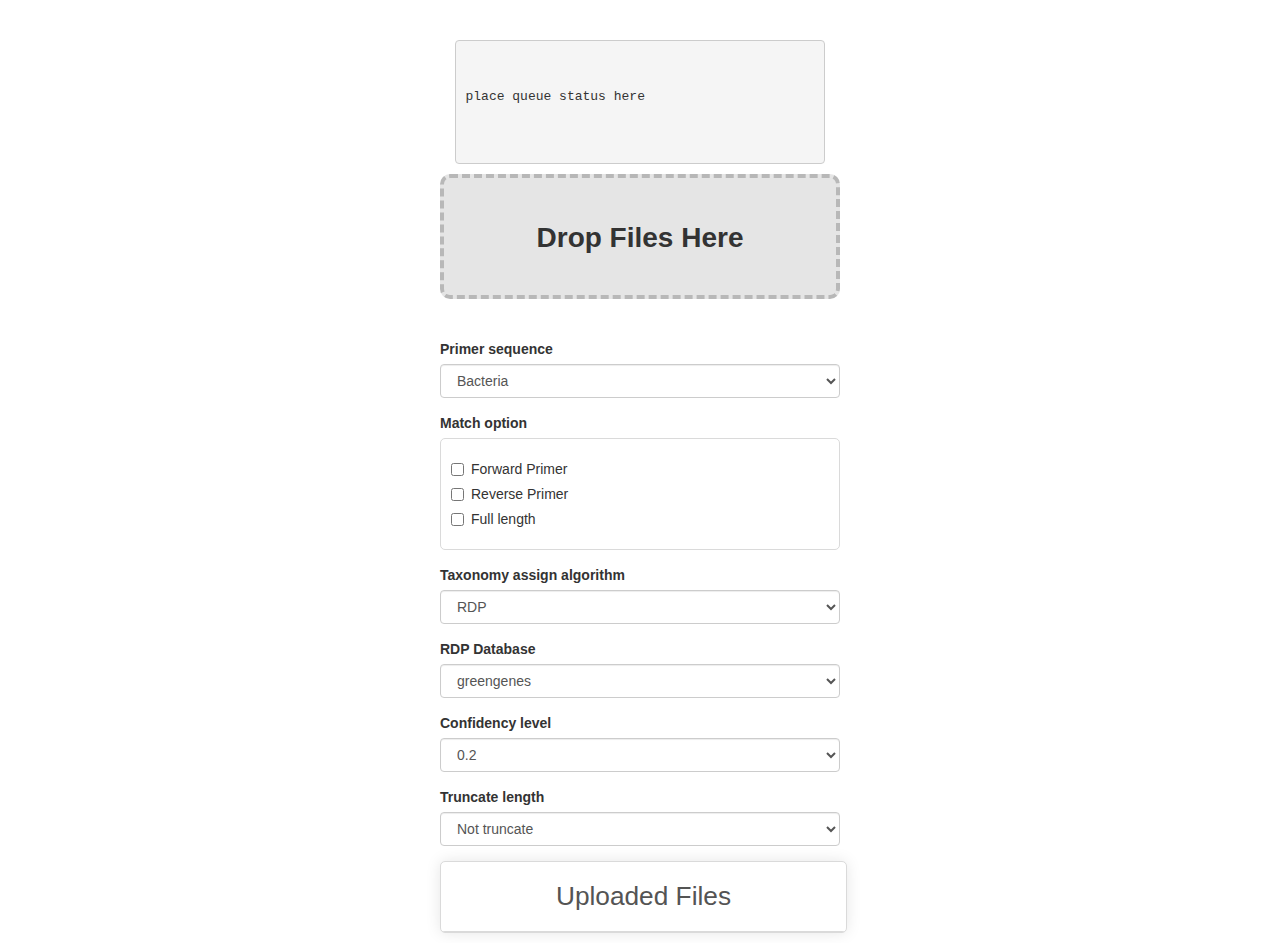
==== index.html @ fdf020f5 "iniital commit" ====
<html>
<head>
    <meta charset="UTF-8">
    <meta name="viewport" content="width=device-width, initial-scale=1">
    <link rel="icon" href="./favicon.ico" type="image/x-icon" />
    <script src="https://code.jquery.com/jquery-3.2.1.js"></script>
    <script src="./filetransfer.js"></script>
    <script src="https://maxcdn.bootstrapcdn.com/bootstrap/3.3.2/js/bootstrap.min.js"></script>
    <link rel="stylesheet" href="https://maxcdn.bootstrapcdn.com/bootstrap/3.3.2/css/bootstrap.min.css">
    <link rel="stylesheet" type="text/css" href="style.css" />
    <title>Taxonomy assignment queue</title>
</head>
<body>
    <br><br>
    
    <div class="container">
        <pre><code>
            <p>place queue status here</p>
        </code></pre>
    </div>

    <div class="container">
        <!-- Drop files here container -->
        <div class="row">
            <div id="drop-files" ondragover="return false"> <!-- ondragover for firefox -->
                Drop Files Here
            </div>
        </div>

        <br>

        <!-- Fwd, Bwd primer seq selection -->
        <div class="row">
            <form id="optionForm" name="optionForm" role="form">

                <div class="form-group">
                    <label for="select">Primer sequence</label>
                    <select name="primerseq" class="form-control">
                        <option selected="selected" value="Bacteria">Bacteria</option>
                        <option value="Archaea">Archaea</option>
                        <option value="Prokaryotes">Prokaryotes</option>
                    </select>
                </div>

                <div class="form-group">
                    <label for="match-option">Match option</label>
                    <div class="checkbox-group">
                        <div class="checkbox">
                            <label>
                              <input type="checkbox" id="checkFwd" name="checkFwd" value="fwdp">
                              Forward Primer
                            </label>
                        </div>
                        <div class="checkbox">
                            <label>
                              <input type="checkbox" id="checkRev" name="checkRev" value="revp">
                              Reverse Primer
                            </label>
                        </div>
                        <div class="checkbox">
                            <label>
                              <input type="checkbox" id="checkFull" name="checkFull" value="fl">
                              Full length
                            </label>
                        </div>
                    </div>
                </div>

                <div class="form-group">
                    <label for="select">Taxonomy assign algorithm</label>
                    <select name="taxalg" class="form-control">
                        <option selected="selected" value="RDP">RDP</option>
                        <option value="BLAST">BLAST</option>
                    </select>
                </div>

                <div class="form-group">
                    <label for="select">RDP Database</label>
                    <select name="rdpdb" class="form-control">
                        <option selected="selected" value="greengenes">greengenes</option>
                        <option value="silva">silva</option>
                        <option value="unite">unite</option>
                    </select>
                </div>

                <div class="form-group">
                    <label for="select">Confidency level</label>
                    <select name="conflevel" class="form-control">
                        <option value="0.9">0.9</option>
                        <option value="0.8">0.8</option>
                        <option value="0.7">0.7</option>
                        <option value="0.6">0.6</option>
                        <option value="0.5">0.5</option>
                        <option value="0.4">0.4</option>
                        <option value="0.3">0.3</option>
                        <option selected="selected" value="0.2">0.2</option>
                        <option value="0.1">0.1</option>
                    </select>
                </div>

                <div class="form-group">
                    <label for="select">Truncate length</label>
                    <select name="trlen" class="form-control">
                        <option selected="selected" value="nt">Not truncate</option>
                        <option value="200">200bp</option>
                        <option value="250">250bp</option>
                    </select>
                </div>
            </form>
        </div>

        <!-- Upload button -->
        <div class="row">
            <div id="uploaded-holder">
                <div id="dropped-files">
                    <div id="upload-button">
                        <a href="#" class="upload"><i class="ss-upload"> </i> Upload!</a>
                        <a href="#" class="delete"><i class="ss-delete"> </i></a>
                        <span>0 Files</span>
                    </div>
                </div>
                <div id="extra-files">
                    <div class="number">
                        0
                    </div>
                    <div id="file-list">
                        <ul></ul>
                    </div>
                </div>
            </div>
        </div>
         
         
        <div class="row">
            <div id="loading">
                <div id="loading-bar">
                    <div class="loading-color"> </div>
                </div>
                <div id="loading-content">Uploading file.jpg</div>
            </div>
        </div>

        <div class="row">
            <div id="result-link">
                <span></span>
            </div>
        </div>
         
        <!-- Uploaded files box -->
        <div class="row">
            <div id="file-name-holder">
                <ul id="uploaded-files">
                    <h1>Uploaded Files</h1>
                </ul>
            </div>
        </div>
    </div>

</body>
</html>
---- style.css ----
body {
	background: #fff;
	
	font-family: Arial, sans-serif;
	padding: 0; margin: 0;
}

.content {
	padding: 20px;
}

.container {
	max-width: 400px;
}

#drop-files {
	width: 400px;
	height: 125px;
	background: rgba(0,0,0,0.1);
	border-radius: 10px;
	border: 4px dashed rgba(0,0,0,0.2);
	padding: 40px 0 0 0;
	text-align: center;
	font-size: 2em;
	float: left;
	font-weight: bold;
	margin: 0 20px 20px 0;
}

#dropped-files {
	float: left;
	position: relative;
	width: 560px;
	height: 125px;
}

#upload-button {
	position: absolute;
	top: 87px;
	z-index: 9999;
	width: 210px;
	display: none;
	
}

#dropped-files .image {
	height: 200px;
	width: 300px;
	border: 4px solid #fff;
	position: absolute;
	box-shadow: 0px 0px 10px rgba(0,0,0,0.1);
	background: #fff;
	border-radius: 4px;
	overflow: hidden;
}

#upload-button .ss-upload {
	font-size: 0.7em;
}

#upload-button a {
	text-decoration: none;
	color: #fff;
	font-weight: bold;
	box-shadow: 0 0 1000px 62px rgba(255, 255, 255, 1), inset 0 -35px 40px -10px #0A9FCA;
	font-size: 20px;
	padding: 10px 20px;
	background-color: #4bc1e3;
	border-radius: 10px;
}

#upload-button span {
	display: block;
	width: 160px;
	text-align: center;
	margin: 20px 0 0 0;
	background: white;
	border-radius: 10px;
	font-size: 1.1em;
	padding: 4px 0;
	position: relative;
	left: -14px;
}
#upload-button a:hover {
	box-shadow: 0 0 1000px 62px rgba(255, 255, 255, 1), inset 0 -5px 40px 0px #0A9FCA;	
}

#extra-files {
	display: none;
	float: left;
	position: relative;
}

#extra-files .number {
	background: rgba(0,0,0,0.6);
	border-radius: 4px;
	display: inline-block;
	position: relative;
	font-weight: bold;
	color: #fff;
	padding: 20px 30px;
	margin: 60px 0 0 0;
	cursor: pointer;
	font-size: 30px;
}

#dropped-files #upload-button .delete {
	padding: 7px 6px 4px 6px;
	border-radius: 100px;
	background: rgba(0,0,0,0.6);
	box-shadow: none;
	font-size: 1em;
	margin-left: 8px;
}

#dropped-files #upload-button .delete:hover {
	background: rgba(0,0,0,0.8);
}


#extra-files .number:after {
	position: absolute;
	content: " ";
	top: 18px;
	left: -40px;
	display: block;
	border: 20px solid;
	border-color: transparent rgba(0, 0, 0, 0.6) transparent transparent;
}

#extra-files #file-list {
	display: none;
	background: white;
	padding: 20px 0;
	border-radius: 5px;
	box-shadow: 0 0 15px rgba(0,0,0,0.1);
	width: 250px;
	top: 100px;
	border: 1px solid #dadada;
	left: -10px;
	left: -16px;
	max-height: 220px;
	top: 150px;
	position: absolute;
	color: #545454;
}

#file-list ul {
	overflow: scroll;
	padding: 0;
	border-top: 1px solid #dadada;
	max-height: 200px;
	width: 250px;
	list-style: none;
	border-bottom: 1px solid #dadada !important;
}


#file-list ul li:last-of-type {
	border-bottom: 0 !important;
}

#uploaded-holder {
	width: 700px;
	height: 250px;
	display: none;
	float: left;
}

#extra-files #file-list:after, #extra-files #file-list:before {
	position: absolute;
	content: " ";
	top: -40px;
	left: 40px;
	display: block;
	border: 20px solid;
	border-color: transparent transparent #ffffff transparent;
}

#extra-files #file-list:before {
	border-color: transparent transparent #dadada transparent;
	top: -41px;
}

#extra-files #file-list li {
	border-bottom: 1px solid #eee;
	font-weight: bold;
	font-size: 1.5em;
	padding: 10px;
}

#loading {
	display: none;
	float: left;
	width: 100%;
	position: relative;
}

#loading-bar {
	width: 404px;
	height: 40px;
	background: #fff;
	box-shadow: 0 0 15px rgba(0,0,0,0.1);
	border-radius: 5px;
	padding: 2px;
}

.loading-color {
	width: 0%;
	height: 100%;
	-webkit-transition: all 0.1s ease-in;
	-moz-transition: all 0.1s ease-in;
	-ms-transition: all 0.1s ease-in;
	-o-transition: all 0.1s ease-in;
	transition: all 0.1s ease-in;
	border-radius: inherit;
	background-color: #4edbf1;
}

#loading-content {
	position: absolute;
	top: 15px;
	font-size: 1.2em;
	font-weight: bold;
	text-align: center;
	width: 405px;
}

#file-name-holder {
	width: 100%;
	float: left;
}

#file-name-holder h1 {
	text-align: center;
	border-bottom: 1px solid #dadada;
	padding: 20px 0;
	font-size: 3em;
	margin: 0;
}

#uploaded-files {
	font-size: 62.5%;
	background: white;
	border-radius: 5px;
	box-shadow: 0 0 15px rgba(0,0,0,0.1);
	width: 407px;
	top: 100px;
	padding: 0;
	border: 1px solid #dadada;
	max-height: 320px;
	overflow: scroll;
	color: #545454;
}

#uploaded-files li {
	padding: 10px;
	border-bottom: 1px solid #eee;
	font-size: 1.5em;
	font-weight: bold;
	line-height: 25px;
	color: #545454;
}

#uploaded-files a {
	color: #1bacbf;
}

.checkbox-group {
	border-radius: 5px;	
	border: 1px solid #dadada;
	padding: 10px;
}

#result-link {
	border-radius: 5px;	
	border: 1px solid #dadada;
	padding: 10px;
	margin-bottom: 15px;
	display: none;
}
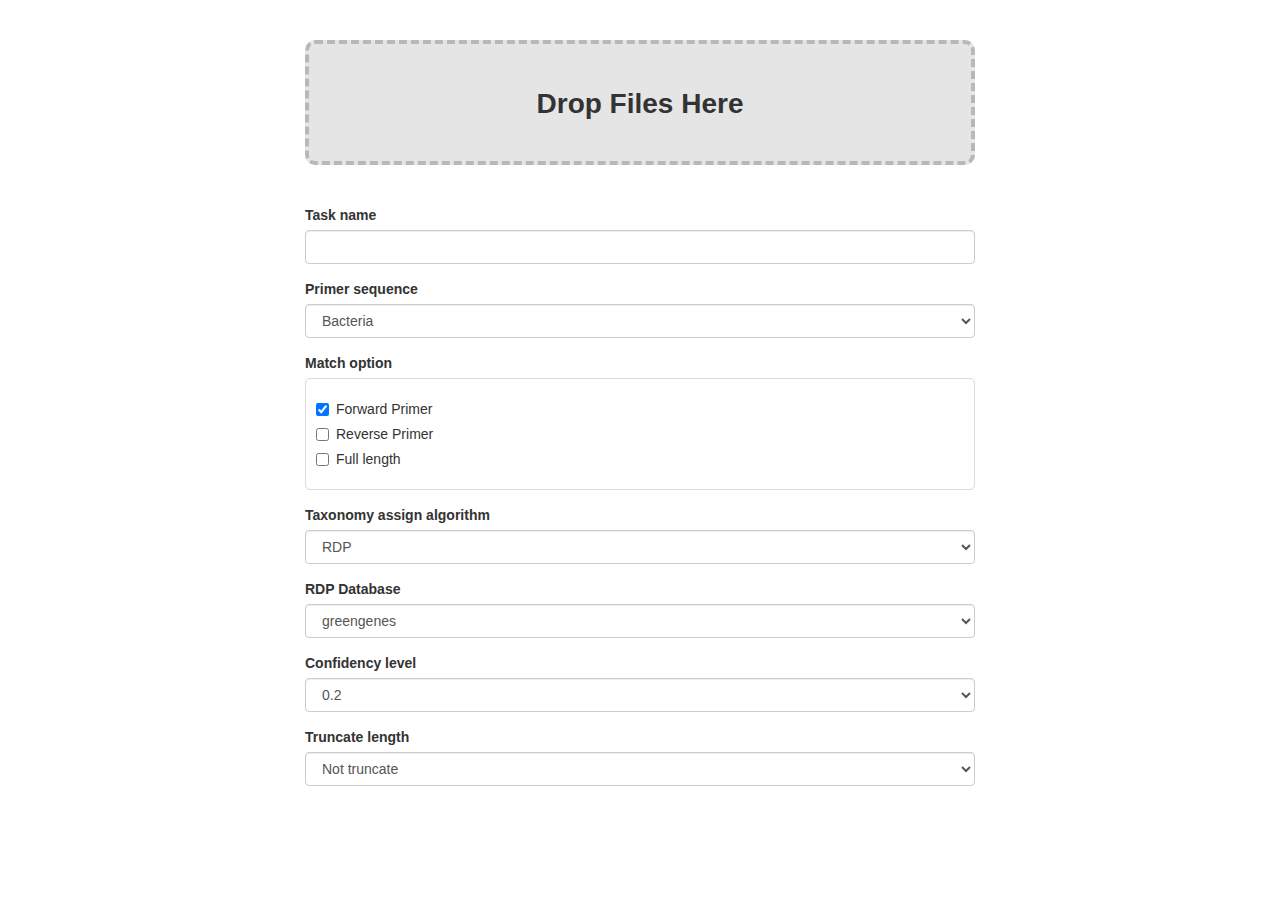
==== commit a9de4b08: "a lot changed" ====
--- a/index.html
+++ b/index.html
@@ -2,22 +2,18 @@
 <head>
     <meta charset="UTF-8">
     <meta name="viewport" content="width=device-width, initial-scale=1">
-    <link rel="icon" href="./favicon.ico" type="image/x-icon" />
-    <script src="https://code.jquery.com/jquery-3.2.1.js"></script>
-    <script src="./filetransfer.js"></script>
-    <script src="https://maxcdn.bootstrapcdn.com/bootstrap/3.3.2/js/bootstrap.min.js"></script>
-    <link rel="stylesheet" href="https://maxcdn.bootstrapcdn.com/bootstrap/3.3.2/css/bootstrap.min.css">
-    <link rel="stylesheet" type="text/css" href="style.css" />
+    <link rel="icon" href="./images/favicon.ico" type="image/x-icon" />
+    <script src="./js/jquery-3.2.1.js"></script>
+    <script src="./js/bootstrap.min.js"></script>
+    <script src="./js/injectresults.js"></script>
+    <script src="./js/filetransfer.js"></script>
+    <link rel="stylesheet" type="text/css" href="./css/bootstrap.min.css">
+    <link rel="stylesheet" type="text/css" href="./css/style.css" />
     <title>Taxonomy assignment queue</title>
 </head>
 <body>
     <br><br>
-    
-    <div class="container">
-        <pre><code>
-            <p>place queue status here</p>
-        </code></pre>
-    </div>
+
 
     <div class="container">
         <!-- Drop files here container -->
@@ -32,6 +28,11 @@
         <!-- Fwd, Bwd primer seq selection -->
         <div class="row">
             <form id="optionForm" name="optionForm" role="form">
+
+                <div class="form-group">
+                    <label for="select">Task name</label>
+                    <input name="taskname" type="text" class="form-control" id="taskname">
+                </div>
 
                 <div class="form-group">
                     <label for="select">Primer sequence</label>
@@ -146,14 +147,15 @@
             </div>
         </div>
          
-        <!-- Uploaded files box -->
+        <!-- results  -->
         <div class="row">
-            <div id="file-name-holder">
-                <ul id="uploaded-files">
-                    <h1>Uploaded Files</h1>
-                </ul>
-            </div>
+            <div id="result-window"></div>
         </div>
+
+
+
+
+
     </div>
 
 </body>
--- a/css/style.css
+++ b/css/style.css
@@ -0,0 +1,283 @@
+body {
+	background: #fff;
+	
+	font-family: Arial, sans-serif;
+	padding: 0; margin: 0;
+}
+
+.content {
+	padding: 20px;
+}
+
+.container {
+	max-width: 700px;
+	padding-left: 30px;
+	padding-right: 30px;
+}
+
+#drop-files {
+	width: 100%;
+	height: 125px;
+	background: rgba(0,0,0,0.1);
+	border-radius: 10px;
+	border: 4px dashed rgba(0,0,0,0.2);
+	padding: 40px 0 0 0;
+	text-align: center;
+	font-size: 2em;
+	float: left;
+	font-weight: bold;
+	margin: 0 20px 20px 0;
+}
+
+#dropped-files {
+	float: left;
+	position: relative;
+	width: 560px;
+	height: 125px;
+}
+
+#upload-button {
+	position: absolute;
+	top: 87px;
+	z-index: 9999;
+	width: 210px;
+	display: none;
+	
+}
+
+#dropped-files .image {
+	height: 200px;
+	width: 300px;
+	border: 4px solid #fff;
+	position: absolute;
+	box-shadow: 0px 0px 10px rgba(0,0,0,0.1);
+	background: #fff;
+	border-radius: 4px;
+	overflow: hidden;
+}
+
+#upload-button .ss-upload {
+	font-size: 0.7em;
+}
+
+#upload-button a {
+	text-decoration: none;
+	color: #fff;
+	font-weight: bold;
+	box-shadow: 0 0 1000px 62px rgba(255, 255, 255, 1), inset 0 -35px 40px -10px #0A9FCA;
+	font-size: 20px;
+	padding: 10px 20px;
+	background-color: #4bc1e3;
+	border-radius: 10px;
+}
+
+#upload-button span {
+	display: block;
+	width: 160px;
+	text-align: center;
+	margin: 20px 0 0 0;
+	background: white;
+	border-radius: 10px;
+	font-size: 1.1em;
+	padding: 4px 0;
+	position: relative;
+	left: -14px;
+}
+#upload-button a:hover {
+	box-shadow: 0 0 1000px 62px rgba(255, 255, 255, 1), inset 0 -5px 40px 0px #0A9FCA;	
+}
+
+#extra-files {
+	display: none;
+	float: left;
+	position: relative;
+}
+
+#extra-files .number {
+	background: rgba(0,0,0,0.6);
+	border-radius: 4px;
+	display: inline-block;
+	position: relative;
+	font-weight: bold;
+	color: #fff;
+	padding: 20px 30px;
+	margin: 60px 0 0 0;
+	cursor: pointer;
+	font-size: 30px;
+}
+
+#dropped-files #upload-button .delete {
+	padding: 7px 6px 4px 6px;
+	border-radius: 100px;
+	background: rgba(0,0,0,0.6);
+	box-shadow: none;
+	font-size: 1em;
+	margin-left: 8px;
+}
+
+#dropped-files #upload-button .delete:hover {
+	background: rgba(0,0,0,0.8);
+}
+
+
+#extra-files .number:after {
+	position: absolute;
+	content: " ";
+	top: 18px;
+	left: -40px;
+	display: block;
+	border: 20px solid;
+	border-color: transparent rgba(0, 0, 0, 0.6) transparent transparent;
+}
+
+#extra-files #file-list {
+	display: none;
+	background: white;
+	padding: 20px 0;
+	border-radius: 5px;
+	box-shadow: 0 0 15px rgba(0,0,0,0.1);
+	width: 250px;
+	top: 100px;
+	border: 1px solid #dadada;
+	left: -10px;
+	left: -16px;
+	max-height: 220px;
+	top: 150px;
+	position: absolute;
+	color: #545454;
+}
+
+#file-list ul {
+	overflow: scroll;
+	padding: 0;
+	border-top: 1px solid #dadada;
+	max-height: 200px;
+	width: 250px;
+	list-style: none;
+	border-bottom: 1px solid #dadada !important;
+}
+
+
+#file-list ul li:last-of-type {
+	border-bottom: 0 !important;
+}
+
+#uploaded-holder {
+	width: 700px;
+	height: 250px;
+	display: none;
+	float: left;
+}
+
+#extra-files #file-list:after, #extra-files #file-list:before {
+	position: absolute;
+	content: " ";
+	top: -40px;
+	left: 40px;
+	display: block;
+	border: 20px solid;
+	border-color: transparent transparent #ffffff transparent;
+}
+
+#extra-files #file-list:before {
+	border-color: transparent transparent #dadada transparent;
+	top: -41px;
+}
+
+#extra-files #file-list li {
+	border-bottom: 1px solid #eee;
+	font-weight: bold;
+	font-size: 1.5em;
+	padding: 10px;
+}
+
+#loading {
+	display: none;
+	float: left;
+	width: 100%;
+	position: relative;
+}
+
+#loading-bar {
+	width: 100%;
+	height: 40px;
+	background: #fff;
+	box-shadow: 0 0 15px rgba(0,0,0,0.1);
+	border-radius: 5px;
+	padding: 2px;
+}
+
+.loading-color {
+	width: 0%;
+	height: 100%;
+	-webkit-transition: all 0.1s ease-in;
+	-moz-transition: all 0.1s ease-in;
+	-ms-transition: all 0.1s ease-in;
+	-o-transition: all 0.1s ease-in;
+	transition: all 0.1s ease-in;
+	border-radius: inherit;
+	background-color: #4edbf1;
+}
+
+#loading-content {
+	position: absolute;
+	top: 15px;
+	font-size: 1.2em;
+	font-weight: bold;
+	text-align: center;
+	width: 100%;
+}
+
+#file-name-holder {
+	width: 100%;
+	float: left;
+}
+
+#file-name-holder h1 {
+	text-align: center;
+	border-bottom: 1px solid #dadada;
+	padding: 20px 0;
+	font-size: 3em;
+	margin: 0;
+}
+
+#uploaded-files {
+	font-size: 62.5%;
+	background: white;
+	border-radius: 5px;
+	box-shadow: 0 0 15px rgba(0,0,0,0.1);
+	width: 407px;
+	top: 100px;
+	padding: 0;
+	border: 1px solid #dadada;
+	max-height: 320px;
+	overflow: scroll;
+	color: #545454;
+}
+
+#uploaded-files li {
+	padding: 10px;
+	border-bottom: 1px solid #eee;
+	font-size: 1.5em;
+	font-weight: bold;
+	line-height: 25px;
+	color: #545454;
+}
+
+#uploaded-files a {
+	color: #1bacbf;
+}
+
+.checkbox-group {
+	border-radius: 5px;	
+	border: 1px solid #dadada;
+	padding: 10px;
+}
+
+#result-link {
+	border-radius: 5px;	
+	border: 1px solid #dadada;
+	padding: 10px;
+	margin-bottom: 15px;
+	display: none;
+}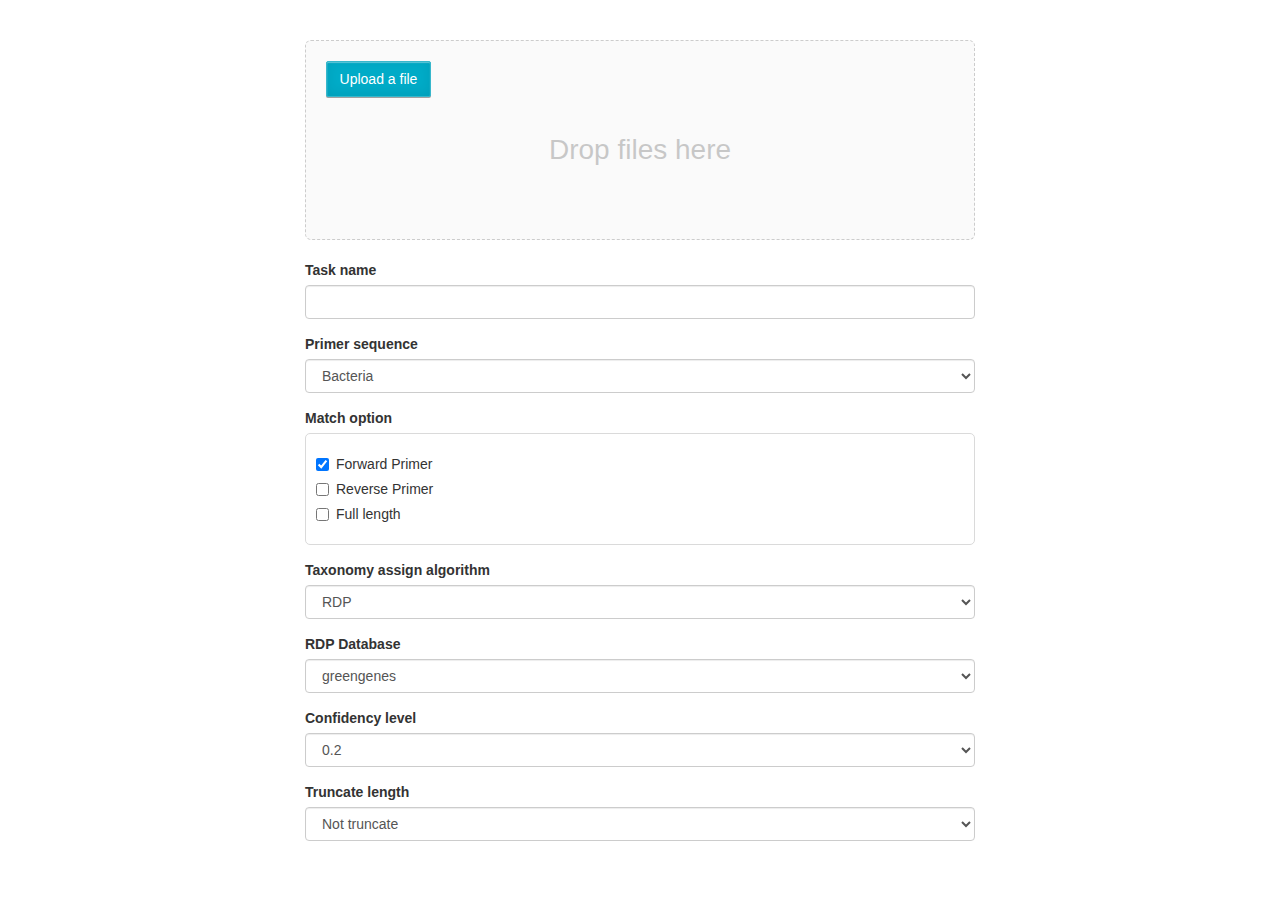
==== commit 5425e45c: "Uploader added, data analysis added" ====
--- a/index.html
+++ b/index.html
@@ -7,7 +7,9 @@
     <script src="./js/bootstrap.min.js"></script>
     <script src="./js/injectresults.js"></script>
     <script src="./js/filetransfer.js"></script>
+
     <link rel="stylesheet" type="text/css" href="./css/bootstrap.min.css">
+    <link rel="stylesheet" type="text/css" href="./css/fine-uploader-gallery.min.css">
     <link rel="stylesheet" type="text/css" href="./css/style.css" />
     <title>Taxonomy assignment queue</title>
 </head>
@@ -18,10 +20,13 @@
     <div class="container">
         <!-- Drop files here container -->
         <div class="row">
-            <div id="drop-files" ondragover="return false"> <!-- ondragover for firefox -->
-                Drop Files Here
-            </div>
+            <div id="upload-area"></div>
         </div>
+        
+        <script src="./simple-thumbnails.html" type="text/template" id="qq-template"></script>
+        <script src="./js/load-template.js"></script>
+        <script src="./js/fine-uploader.min.js"></script>
+        <script src="./js/fine-uploader.user.js"></script>
 
         <br>
 
@@ -72,6 +77,7 @@
                     <select name="taxalg" class="form-control">
                         <option selected="selected" value="RDP">RDP</option>
                         <option value="BLAST">BLAST</option>
+                        <option value="UCLUST">UCLUST</option>
                     </select>
                 </div>
 
@@ -159,5 +165,6 @@
     </div>
 
 </body>
+
 </html>
 
--- a/css/fine-uploader-gallery.min.css
+++ b/css/fine-uploader-gallery.min.css
@@ -0,0 +1 @@
+.qq-gallery .qq-btn{float:right;border:none;padding:0;margin:0;box-shadow:none}.qq-gallery .qq-upload-button{display:inline;width:105px;padding:7px 10px;float:left;text-align:center;background:#00abc7;color:#fff;border-radius:2px;border:1px solid #37b7cc;box-shadow:0 1px 1px rgba(255,255,255,.37) inset,1px 0 1px rgba(255,255,255,.07) inset,0 1px 0 rgba(0,0,0,.36),0 -2px 12px rgba(0,0,0,.08) inset}.qq-gallery .qq-upload-button-hover{background:#33b6cc}.qq-gallery .qq-upload-button-focus{outline:1px dotted #000}.qq-gallery.qq-uploader{position:relative;min-height:200px;max-height:490px;overflow-y:hidden;width:inherit;border-radius:6px;border:1px dashed #ccc;background-color:#fafafa;padding:20px}.qq-gallery.qq-uploader:before{content:attr(qq-drop-area-text) " ";position:absolute;font-size:200%;left:0;width:100%;text-align:center;top:45%;opacity:.25}.qq-gallery .qq-upload-drop-area,.qq-upload-extra-drop-area{position:absolute;top:0;left:0;width:100%;height:100%;min-height:30px;z-index:2;background:#f9f9f9;border-radius:4px;text-align:center}.qq-gallery .qq-upload-drop-area span{display:block;position:absolute;top:50%;width:100%;margin-top:-8px;font-size:16px}.qq-gallery .qq-upload-extra-drop-area{position:relative;margin-top:50px;font-size:16px;padding-top:30px;height:20px;min-height:40px}.qq-gallery .qq-upload-drop-area-active{background:#fdfdfd;border-radius:4px}.qq-gallery .qq-upload-list{margin:0;padding:10px 0 0;list-style:none;max-height:450px;overflow-y:auto;clear:both;box-shadow:none}.qq-gallery .qq-upload-list li{display:inline-block;position:relative;max-width:120px;margin:0 25px 25px 0;padding:0;line-height:16px;font-size:13px;color:#424242;background-color:#fff;border-radius:2px;box-shadow:0 1px 1px 0 rgba(0,0,0,.22);vertical-align:top;height:186px}.qq-gallery .qq-upload-continue,.qq-gallery .qq-upload-delete,.qq-gallery .qq-upload-failed-text,.qq-gallery .qq-upload-pause,.qq-gallery .qq-upload-retry,.qq-gallery .qq-upload-size,.qq-gallery .qq-upload-spinner{display:inline}.qq-gallery .qq-upload-continue:hover,.qq-gallery .qq-upload-delete:hover,.qq-gallery .qq-upload-pause:hover,.qq-gallery .qq-upload-retry:hover{background-color:transparent}.qq-gallery .qq-upload-cancel,.qq-gallery .qq-upload-continue,.qq-gallery .qq-upload-delete,.qq-gallery .qq-upload-pause{cursor:pointer}.qq-gallery .qq-upload-continue,.qq-gallery .qq-upload-delete,.qq-gallery .qq-upload-pause{border:none;background:0 0;color:#00a0ba;font-size:12px;padding:0}.qq-gallery .qq-upload-status-text{color:#333;font-size:12px;padding-left:3px;padding-top:2px;width:inherit;display:none;width:108px}.qq-gallery .qq-upload-fail .qq-upload-status-text{text-overflow:ellipsis;white-space:nowrap;overflow-x:hidden;display:block}.qq-gallery .qq-upload-retrying .qq-upload-status-text{display:inline-block}.qq-gallery .qq-upload-retrying .qq-progress-bar-container{display:none}.qq-gallery .qq-upload-cancel{background-color:#525252;color:#f7f7f7;font-weight:700;font-family:Arial,Helvetica,sans-serif;border-radius:12px;border:none;height:22px;width:22px;padding:4px;position:absolute;right:-5px;top:-6px;margin:0;line-height:17px}.qq-gallery .qq-upload-cancel:hover{background-color:#525252}.qq-gallery .qq-upload-retry{cursor:pointer;position:absolute;top:30px;left:50%;margin-left:-31px;box-shadow:0 1px 1px rgba(255,255,255,.37) inset,1px 0 1px rgba(255,255,255,.07) inset,0 4px 4px rgba(0,0,0,.5),0 -2px 12px rgba(0,0,0,.08) inset;padding:3px 4px;border:1px solid #d2ddc7;border-radius:2px;color:inherit;background-color:#ebf6e0;z-index:1}.qq-gallery .qq-upload-retry:hover{background-color:#f7ffec}.qq-gallery .qq-file-info{padding:10px 6px 4px;margin-top:-3px;border-radius:0 0 2px 2px;text-align:left;overflow:hidden}.qq-gallery .qq-file-info .qq-file-name{position:relative}.qq-gallery .qq-upload-file{display:block;margin-right:0;margin-bottom:3px;width:auto;text-overflow:ellipsis;white-space:nowrap;overflow-x:hidden}.qq-gallery .qq-upload-spinner{display:inline-block;background:url(../images/loading.gif);position:absolute;left:50%;margin-left:-7px;top:53px;width:15px;height:15px;vertical-align:text-bottom}.qq-gallery .qq-drop-processing{display:block}.qq-gallery .qq-drop-processing-spinner{display:inline-block;background:url(../images/processing.gif);width:24px;height:24px;vertical-align:text-bottom}.qq-gallery .qq-upload-failed-text{display:none;font-style:italic;font-weight:700}.qq-gallery .qq-upload-failed-icon{display:none;width:15px;height:15px;vertical-align:text-bottom}.qq-gallery .qq-upload-fail .qq-upload-failed-text{display:inline}.qq-gallery .qq-upload-retrying .qq-upload-failed-text{display:inline}.qq-gallery .qq-upload-list li.qq-upload-success{background-color:#f2f7ed}.qq-gallery .qq-upload-list li.qq-upload-fail{background-color:#f5eded;box-shadow:0 0 1px 0 red;border:0}.qq-gallery .qq-progress-bar{display:block;background:#00abc7;width:0;height:15px;border-radius:6px;margin-bottom:3px}.qq-gallery .qq-total-progress-bar{height:25px;border-radius:9px}.qq-gallery .qq-total-progress-bar-container{margin-left:9px;display:inline;float:right;width:500px}.qq-gallery .qq-upload-size{float:left;font-size:11px;color:#929292;margin-bottom:3px;margin-right:0;display:inline-block}.qq-gallery INPUT.qq-edit-filename{position:absolute;opacity:0;z-index:-1}.qq-gallery .qq-upload-file.qq-editable{cursor:pointer;margin-right:20px}.qq-gallery .qq-edit-filename-icon.qq-editable{display:inline-block;cursor:pointer;position:absolute;right:0;top:0}.qq-gallery INPUT.qq-edit-filename.qq-editing{position:static;height:28px;width:90px;width:-moz-available;padding:0 8px;margin-bottom:3px;border:1px solid #ccc;border-radius:2px;font-size:13px;opacity:1}.qq-gallery .qq-edit-filename-icon{display:none;background:url(../images/edit.gif);width:15px;height:15px;vertical-align:text-bottom}.qq-gallery .qq-delete-icon{background:url(../images/trash.gif);width:15px;height:15px;vertical-align:sub;display:inline-block}.qq-gallery .qq-retry-icon{background:url(../images/retry.gif);width:15px;height:15px;vertical-align:sub;display:inline-block;float:none}.qq-gallery .qq-continue-icon{background:url(../images/continue.gif);width:15px;height:15px;vertical-align:sub;display:inline-block}.qq-gallery .qq-pause-icon{background:url(../images/pause.gif);width:15px;height:15px;vertical-align:sub;display:inline-block}.qq-gallery .qq-hide{display:none}.qq-gallery .qq-in-progress .qq-thumbnail-wrapper{/* makes the spinner on top of the thumbnail more visible */opacity:.5}.qq-gallery .qq-thumbnail-wrapper{overflow:hidden;position:relative;height:120px;width:120px}.qq-gallery .qq-thumbnail-selector{border-radius:2px 2px 0 0;bottom:0;top:0;margin:auto;display:block}:root *>.qq-gallery .qq-thumbnail-selector{position:relative;top:50%;transform:translateY(-50%);-moz-transform:translateY(-50%);-ms-transform:translateY(-50%);-webkit-transform:translateY(-50%)}.qq-gallery.qq-uploader DIALOG{display:none}.qq-gallery.qq-uploader DIALOG[open]{display:block}.qq-gallery.qq-uploader DIALOG{display:none}.qq-gallery.qq-uploader DIALOG[open]{display:block}.qq-gallery.qq-uploader DIALOG .qq-dialog-buttons{text-align:center;padding-top:10px}.qq-gallery.qq-uploader DIALOG .qq-dialog-buttons BUTTON{margin-left:5px;margin-right:5px}.qq-gallery.qq-uploader DIALOG .qq-dialog-message-selector{padding-bottom:10px}.qq-gallery .qq-uploader DIALOG::backdrop{background-color:rgba(0,0,0,.7)}/*# sourceMappingURL=fine-uploader-gallery.min.css.map */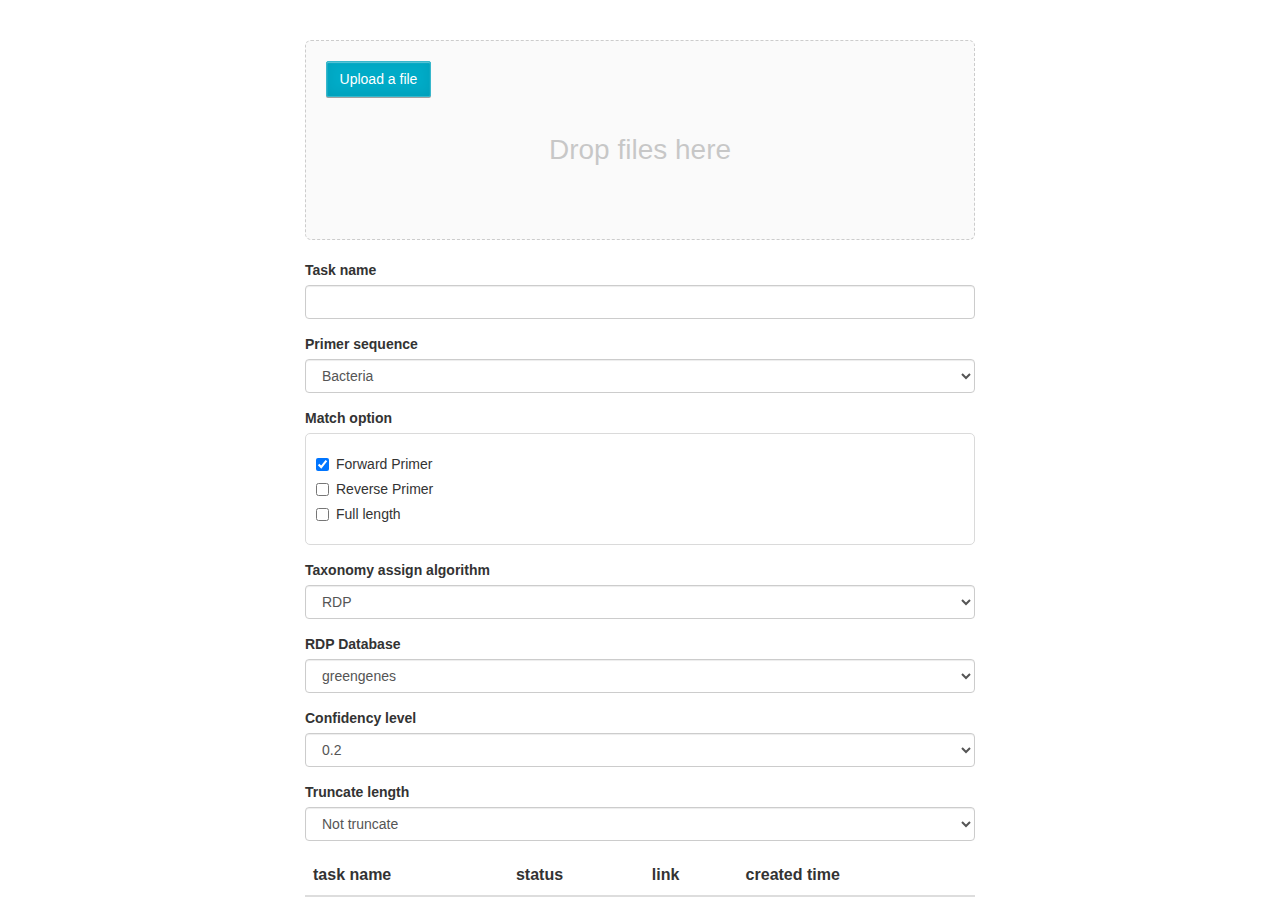
==== commit e9c730c4: "[F1] loadTable 함수 변경" ====
--- a/index.html
+++ b/index.html
@@ -6,6 +6,7 @@
     <script src="./js/jquery-3.2.1.js"></script>
     <script src="./js/bootstrap.min.js"></script>
     <script src="./js/injectresults.js"></script>
+    <script src="./js/tothetop.js"></script>
     <script src="./js/filetransfer.js"></script>
 
     <link rel="stylesheet" type="text/css" href="./css/bootstrap.min.css">
@@ -155,7 +156,20 @@
          
         <!-- results  -->
         <div class="row">
-            <div id="result-window"></div>
+            <div id="result-window">
+                <table class="table">
+                    <thead>
+                        <tr>
+                            <th>task name</th>
+                            <th>status</th>
+                            <th>link</th>
+                            <th>created time</th>
+                        </tr>
+                    </thead>
+                    <tbody>
+                    </tbody>
+                </table>
+            </div>
         </div>
 
 
@@ -163,6 +177,8 @@
 
 
     </div>
+    <!-- to the TOP button -->
+     <button onclick="topFunction()" id="myBtn" type="button" class="btn btn-info">Top</button> 
 
 </body>
 
--- a/css/style.css
+++ b/css/style.css
@@ -280,4 +280,21 @@
 	padding: 10px;
 	margin-bottom: 15px;
 	display: none;
+}
+
+#myBtn {
+    display: none; /* Hidden by default */
+    position: fixed; /* Fixed/sticky position */
+    bottom: 20px; /* Place the button at the bottom of the page */
+    right: 30px; /* Place the button 30px from the right */
+    z-index: 99; /* Make sure it does not overlap */
+    border: none; /* Remove borders */
+    outline: none; /* Remove outline */
+    color: white; /* Text color */
+    cursor: pointer; /* Add a mouse pointer on hover */
+    padding: 15px; /* Some padding */
+}
+
+#myBtn:hover {
+    background-color: #555; /* Add a dark-grey background on hover */
 }